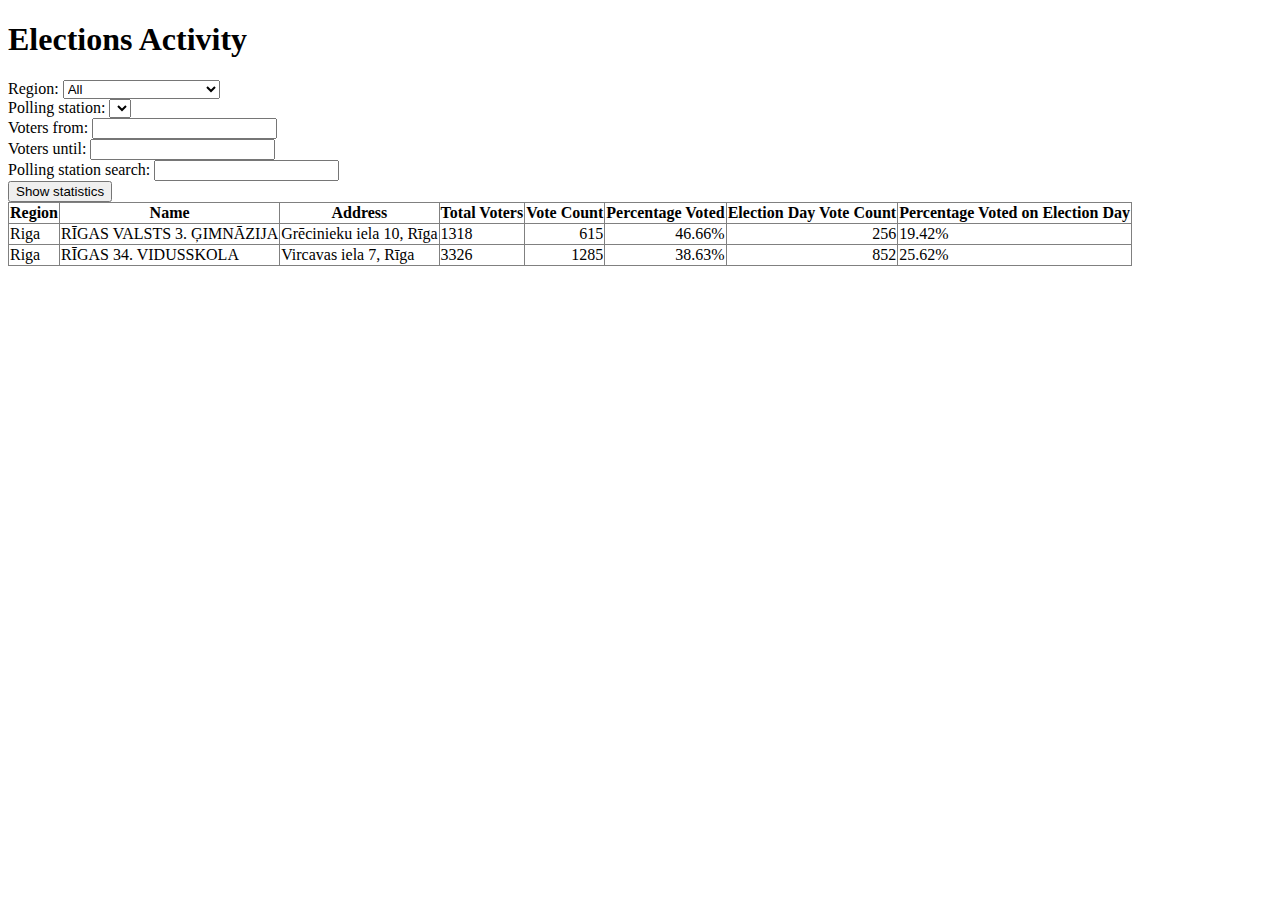
==== hw3/index.html @ d99fef79 "capitalize()" ====
<!DOCTYPE html>
<!--
Edgars Spira es22027
-->
<html>
    <head>
        <title>Elections Activity</title>
        <meta charset="UTF-8">
        <meta name="viewport" content="width=device-width, initial-scale=1.0">
        <script type="text/javascript" src="activities.js"></script>
        <script type="text/javascript" src="homework3.js"></script>
        <style>
            table, td, th { border: 1px solid gray; border-collapse: collapse;}
            td:nth-child(5), td:nth-child(6), td:nth-child(7) {text-align: right;}
        </style>
    </head>
    <body>
        <h1>Elections Activity</h1>
        <div>
          <div>
            <label for="region-list">Region:</label>
            <select id="region-list">
				<option value="">All</option>
			</select>
          </div>
          <div>
            <label for="polling-list">Polling station:</label>
            <select id="polling-list"></select>
          </div>
          <div>
            <label for="vote-from">Voters from:</label>
            <input type="text" id="vote-from">
          </div>
          <div>
            <label for="vote-until">Voters until:</label>
            <input type="text" id="vote-until">
          </div>
          <div>
            <label for="search">Polling station search:</label>
            <input type="search" id="search">
          </div>
          <div id="buttons">
            <button id="show-stats">Show statistics</button>
          </div>
            <table>
            <!--EXAMPLE START-->
            <!--This is an example result. The example should be removed in the final homework solution. -->
            <tr>
              <th>Region</th>
              <th>Name</th>
              <th>Address</th>
              <th>Total Voters</th>
              <th>Vote Count</th>
              <th>Percentage Voted</th>
              <th>Election Day Vote Count</th>
              <th>Percentage Voted on Election Day</th>
            </tr>
            <tr>
              <td>Riga</td>
              <td>RĪGAS VALSTS 3. ĢIMNĀZIJA</td>
              <td>Grēcinieku iela 10, Rīga</td>
              <td>1318</td>
              <td>615</td>
              <td>46.66%</td>
              <td>256</td>
              <td>19.42%</td>
            </tr>
            <tr>
              <td>Riga</td>
              <td>RĪGAS 34. VIDUSSKOLA</td>
              <td>Vircavas iela 7, Rīga</td>
              <td>3326</td>
              <td>1285</td>
              <td>38.63%</td>
              <td>852</td>
              <td>25.62%</td>
            </tr>
            <!--EXAMPLE END-->
          </table>
        </div>
    </body>
</html>
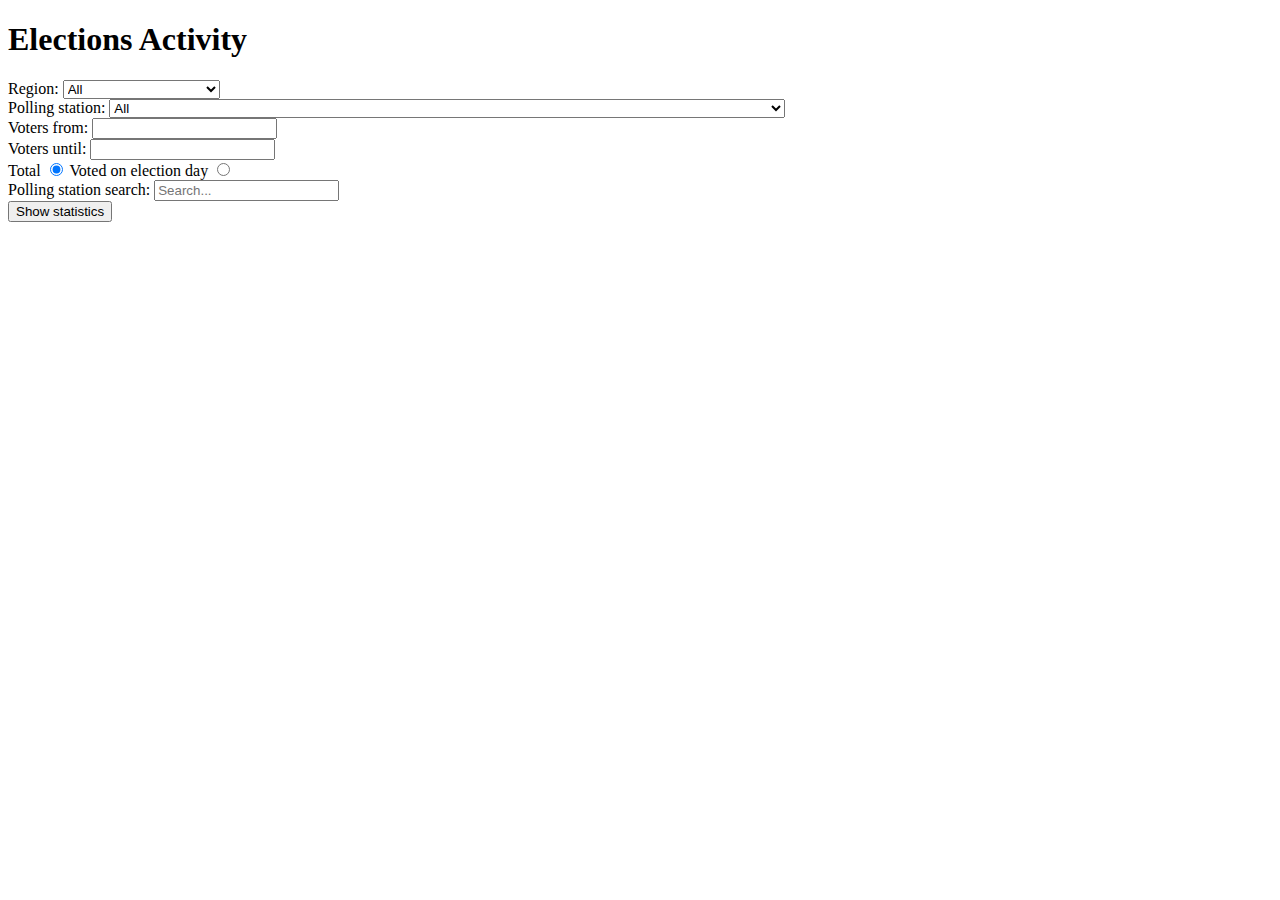
==== commit aef00196: "ready project" ====
--- a/hw3/index.html
+++ b/hw3/index.html
@@ -1,6 +1,6 @@
 <!DOCTYPE html>
 <!--
-Edgars Spira es22027
+Enter your name, surname and student id number here
 -->
 <html>
     <head>
@@ -28,55 +28,28 @@
             <select id="polling-list"></select>
           </div>
           <div>
-            <label for="vote-from">Voters from:</label>
+            <label for="vote-from">Voters from:</label>      
             <input type="text" id="vote-from">
-          </div>
+          </div>    
           <div>
-            <label for="vote-until">Voters until:</label>
+            <label for="vote-until">Voters until:</label>      
             <input type="text" id="vote-until">
-          </div>
+          </div>        
           <div>
-            <label for="search">Polling station search:</label>
+            <label for="total">Total</label>      
+            <input type="radio" id="total" name="indicator" value="total" checked>
+            <label for="elect-day">Voted on election day</label>      
+            <input type="radio" id="elect-day" name="indicator" value="elect-day">
+          </div>    
+          <div>
+            <label for="search">Polling station search:</label>      
             <input type="search" id="search">
           </div>
           <div id="buttons">
             <button id="show-stats">Show statistics</button>
           </div>
             <table>
-            <!--EXAMPLE START-->
-            <!--This is an example result. The example should be removed in the final homework solution. -->
-            <tr>
-              <th>Region</th>
-              <th>Name</th>
-              <th>Address</th>
-              <th>Total Voters</th>
-              <th>Vote Count</th>
-              <th>Percentage Voted</th>
-              <th>Election Day Vote Count</th>
-              <th>Percentage Voted on Election Day</th>
-            </tr>
-            <tr>
-              <td>Riga</td>
-              <td>RĪGAS VALSTS 3. ĢIMNĀZIJA</td>
-              <td>Grēcinieku iela 10, Rīga</td>
-              <td>1318</td>
-              <td>615</td>
-              <td>46.66%</td>
-              <td>256</td>
-              <td>19.42%</td>
-            </tr>
-            <tr>
-              <td>Riga</td>
-              <td>RĪGAS 34. VIDUSSKOLA</td>
-              <td>Vircavas iela 7, Rīga</td>
-              <td>3326</td>
-              <td>1285</td>
-              <td>38.63%</td>
-              <td>852</td>
-              <td>25.62%</td>
-            </tr>
-            <!--EXAMPLE END-->
-          </table>
+            </table>
         </div>
     </body>
-</html>
+</html>